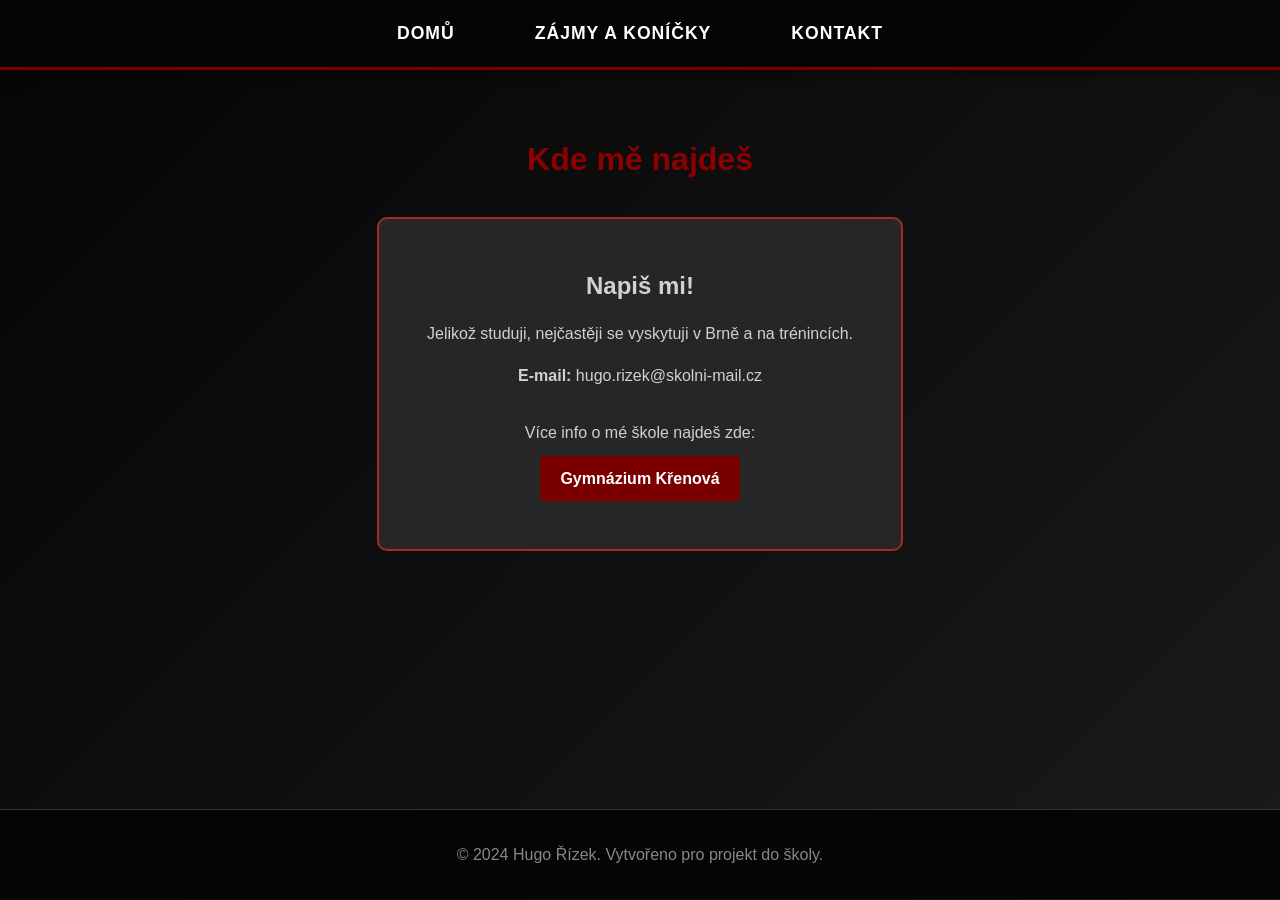
==== kontakt.html @ 2039205d "Add files via upload" ====
<!DOCTYPE html>
<html lang="cs">
<head>
    <meta charset="UTF-8">
    <meta name="viewport" content="width=device-width, initial-scale=1.0">
    <title>Hugo Řízek | Kontakt</title>
    <link rel="stylesheet" href="style.css">
</head>
<body>

    <header>
        <nav>
            <ul>
                <li><a href="index.html">Domů</a></li>
                <li><a href="zajmy.html">Zájmy a koníčky</a></li>
                <li><a href="kontakt.html">Kontakt</a></li>
            </ul>
        </nav>
    </header>

    <main class="container" style="text-align: center;">
        <h1 style="color: #8b0000; margin-bottom: 2rem;">Kde mě najdeš</h1>
        
        <div style="background-color: #262626; padding: 3rem; border-radius: 10px; display: inline-block; border: 2px solid #a52a2a;">
            <h2 style="margin-bottom: 1rem;">Napiš mi!</h2>
            <p style="margin-bottom: 1rem;">Jelikož studuji, nejčastěji se vyskytuji v Brně a na trénincích.</p>
            <p><strong>E-mail:</strong> hugo.rizek@skolni-mail.cz</p>
            
            <div style="margin-top: 2rem;">
                <p>Více info o mé škole najdeš zde:</p>
                <a href="https://www.gymkren.cz/" target="_blank" style="color: #a52a2a; font-weight: bold; text-decoration: underline;">Gymnázium Křenová</a>
            </div>
        </div>
    </main>

    <footer>
        <p>&copy; 2024 Hugo Řízek. Vytvořeno pro projekt do školy.</p>
    </footer>

</body>
</html>
---- style.css ----
/* style.css - Vylepšená verze */

/* Definice barev, abys viděl, že tam jsou přesně ty tvé */
:root {
    --black: #050505;
    --dark-gray: #1a1a1a;
    --light-gray: #d1d1d1;
    --dark-red: #7a0000;
    --red-brown: #963324;
}

* {
    box-sizing: border-box;
    margin: 0;
    padding: 0;
}

body {
    font-family: Arial, sans-serif;
    background: linear-gradient(135deg, var(--black), var(--dark-gray)); /* Přechod z černé do šedé */
    color: var(--light-gray);
    line-height: 1.6;
    min-height: 100vh;
}

/* --- NAVIGACE --- */
header {
    background-color: rgba(5, 5, 5, 0.9);
    padding: 1.2rem 0;
    border-bottom: 3px solid var(--dark-red);
    position: sticky;
    top: 0;
    z-index: 100;
    box-shadow: 0 4px 15px rgba(0,0,0,0.5);
}

nav ul {
    list-style: none;
    display: flex;
    justify-content: center;
    gap: 3rem;
}

nav a {
    color: #ffffff;
    text-decoration: none;
    font-weight: bold;
    font-size: 1.1rem;
    text-transform: uppercase;
    letter-spacing: 1px;
    transition: all 0.3s ease;
    padding: 0.5rem 1rem;
    border-radius: 4px;
}

nav a:hover {
    color: #ffffff;
    background-color: var(--red-brown);
    box-shadow: 0 0 10px var(--red-brown);
}

/* --- HLAVNÍ KONTEJNER --- */
.container {
    max-width: 1100px;
    margin: 2rem auto;
    padding: 2rem;
    min-height: 75vh;
}

/* --- HERO SEKCE (Domů) --- */
.hero {
    display: flex;
    align-items: center;
    gap: 4rem;
    background-color: #222222;
    padding: 3rem;
    border-radius: 15px;
    box-shadow: 0 10px 30px rgba(0,0,0,0.5);
    border-top: 4px solid var(--red-brown);
    border-bottom: 4px solid var(--dark-red);
}

/* Tvoje Anime profilovka */
.hero img {
    width: 280px;
    height: 280px;
    object-fit: cover;
    border-radius: 50%;
    border: 6px solid var(--red-brown);
    box-shadow: 0 0 20px rgba(150, 51, 36, 0.4);
    transition: transform 0.4s ease;
}

.hero img:hover {
    transform: scale(1.05) rotate(2deg);
}

.hero-text h1 {
    color: #ffffff;
    font-size: 3rem;
    margin-bottom: 1rem;
    text-shadow: 2px 2px 4px rgba(0,0,0,0.8);
}

.hero-text strong {
    color: var(--red-brown);
}

/* --- KARTY ZÁJMŮ (Florbal, Pinec, Housle) --- */
.grid {
    display: flex;
    flex-wrap: wrap;
    gap: 2rem;
    justify-content: center;
    margin-top: 2rem;
}

.card {
    background: linear-gradient(180deg, #1f1f1f, #121212);
    border-radius: 12px;
    padding: 2rem;
    width: 320px;
    border: 1px solid #333;
    border-bottom: 5px solid var(--dark-red);
    box-shadow: 0 5px 15px rgba(0,0,0,0.5);
    transition: all 0.3s ease;
    display: flex;
    flex-direction: column;
}

.card:hover {
    transform: translateY(-10px);
    border-bottom: 5px solid var(--red-brown);
    box-shadow: 0 15px 30px rgba(122, 0, 0, 0.3);
}

.card h2 {
    color: #ffffff;
    text-align: center;
    margin-bottom: 1.5rem;
    font-size: 1.8rem;
    text-transform: uppercase;
    letter-spacing: 1px;
}

/* Úprava obrázků v kartách */
.card img {
    width: 100%;
    height: 220px;
    object-fit: contain;
    background-color: #ffffff; /* Bílé pozadí nechá vyniknout florbalku, housle i raketu */
    border-radius: 8px;
    margin-bottom: 1.5rem;
    padding: 10px;
    border: 2px solid var(--dark-gray);
    transition: transform 0.3s;
}

.card:hover img {
    transform: scale(1.03);
    border-color: var(--red-brown);
}

.card p {
    flex-grow: 1; /* Aby karty byly stejně vysoké */
    margin-bottom: 1rem;
}

.card ul {
    margin-left: 1.5rem;
    color: var(--light-gray);
}

.card ul li {
    margin-bottom: 0.5rem;
}

/* --- KONTAKT A PATIČKA --- */
footer {
    text-align: center;
    padding: 2rem;
    background-color: var(--black);
    color: #888;
    border-top: 1px solid #333;
}

/* Odkazy (např. na školu) */
a[target="_blank"] {
    display: inline-block;
    margin-top: 10px;
    padding: 10px 20px;
    background-color: var(--dark-red);
    color: white !important;
    text-decoration: none !important;
    border-radius: 5px;
    transition: background-color 0.3s;
}

a[target="_blank"]:hover {
    background-color: var(--red-brown);
}

/* Responzivita pro mobily */
@media (max-width: 800px) {
    .hero {
        flex-direction: column;
        text-align: center;
        padding: 2rem 1rem;
    }
    nav ul {
        flex-direction: column;
        align-items: center;
        gap: 1rem;
    }
}
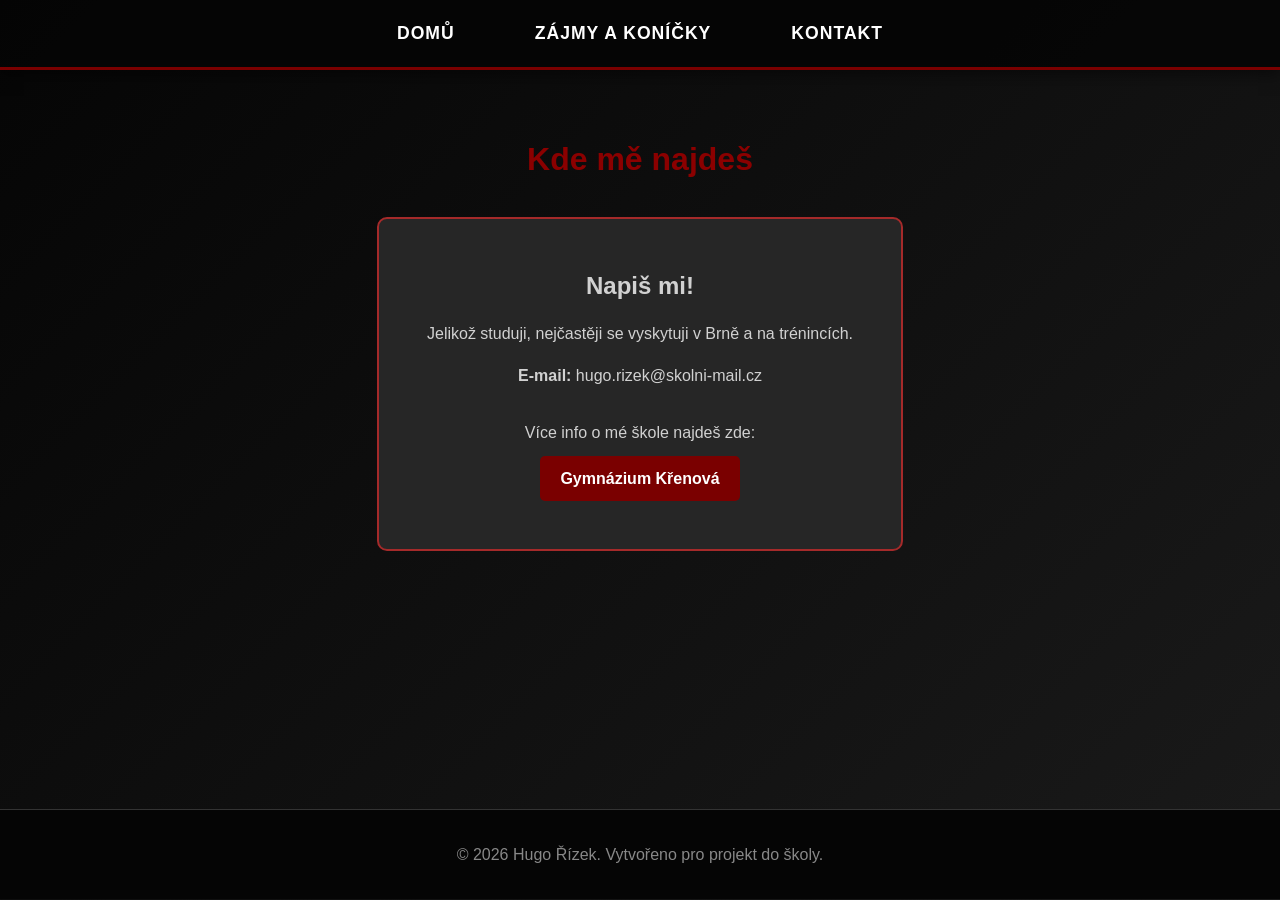
==== commit 42d79224: "Add files via upload" ====
--- a/kontakt.html
+++ b/kontakt.html
@@ -34,7 +34,7 @@
     </main>
 
     <footer>
-        <p>&copy; 2024 Hugo Řízek. Vytvořeno pro projekt do školy.</p>
+        <p>&copy; 2026 Hugo Řízek. Vytvořeno pro projekt do školy.</p>
     </footer>
 
 </body>
